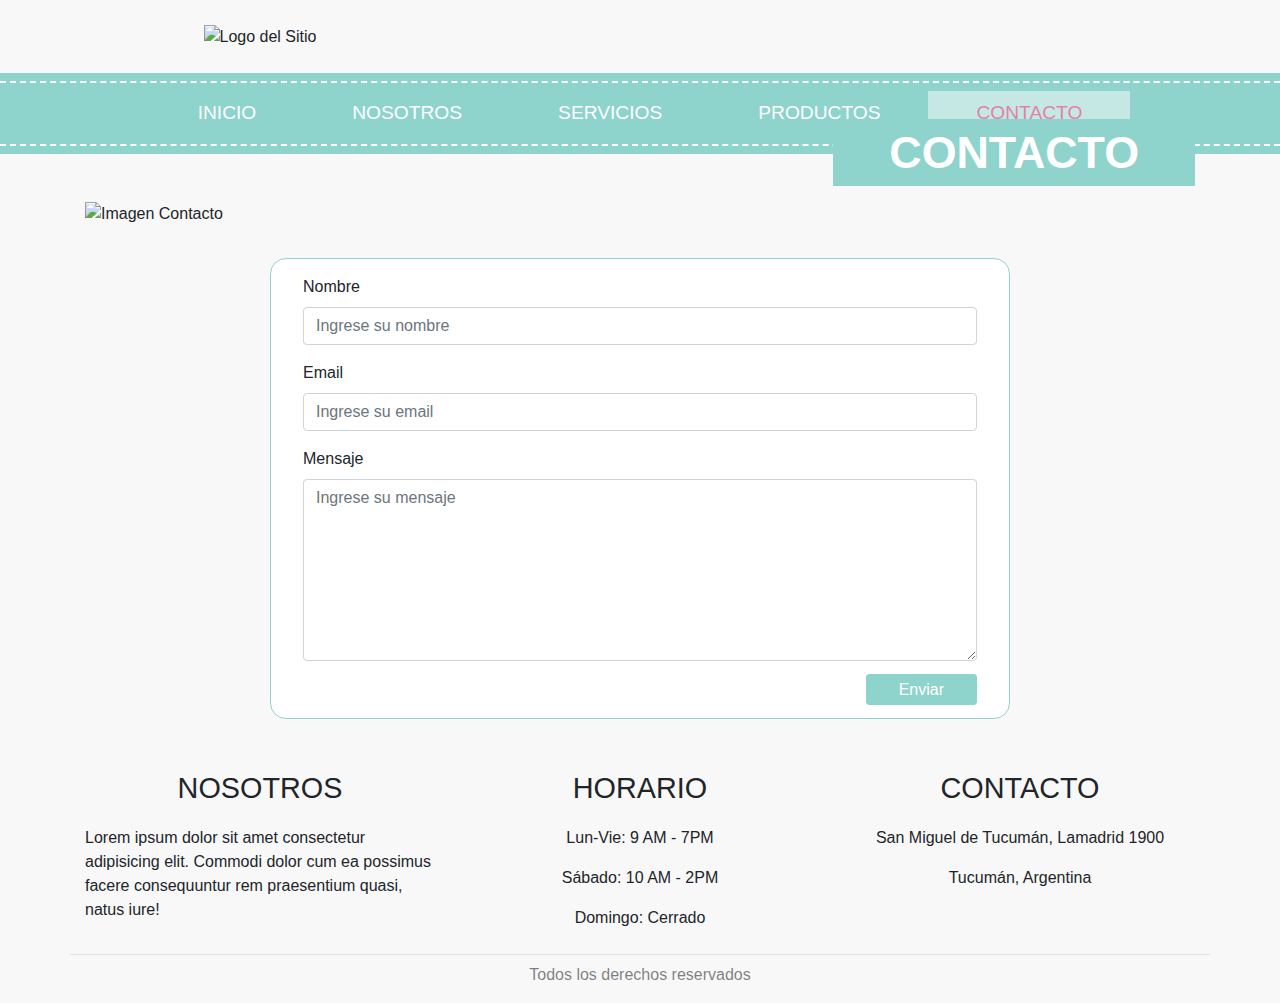
==== contacto.html @ bc848c0f "Agregando la Página de contacto.html" ====
<!DOCTYPE html>
<html lang="en">
<head>
    <meta charset="UTF-8">
    <meta name="viewport" content="width=device-width, initial-scale=1.0">
    <!-- CARGANDO FUENTES DE GOOGLE -->
    <link href="https://fonts.googleapis.com/css?family=Italianno|Lato:400,700,900|Raleway:400,700,900" rel="stylesheet">
    <!-- CARGANDO BOOTSTRAP 4 -->
    <link rel="stylesheet" href="css/bootstrap.css">
    <!-- CARGANDO FONT AWESOME -->
    <link rel="stylesheet" href="fonts/css/all.min.css">
    <!-- CARGANDO SWIPER -->
    <link rel="stylesheet" href="css/swiper.min.css">
    <!-- CARGANDO ESTILOS PROPIOS -->
    <link rel="stylesheet" href="css/estilos.css">
    <title>Carolina Spa | Contacto</title>
</head>
<body>

    <!-- ENCABEZADO DE LA PÁGINA -->
    <header id="encabezado">
        <div class="container">
            <div class="row justify-content-lg-between align-items-lg-center">
                <div class="col-12 col-6 col-lg-4 my-4 text-center">
                    <img src="images/logo.svg" alt="Logo del Sitio" class="img-fluid">
                </div>
                <div class="col-12 col-6 col-lg-3 my-3">
                    <ul class="list-unstyled d-flex text-center justify-content-center iconosRedesSociales">
                        <li class="px-2"><a href="#"><i class="fab fa-2x fa-facebook-f"></i></a></li>
                        <li class="px-2"><a href="#"><i class="fab fa-2x fa-twitter"></i></a></li>
                        <li class="px-2"><a href="#"><i class="fab fa-2x fa-instagram"></i></a></li>
                        <li class="px-2"><a href="#"><i class="fab fa-2x fa-pinterest-p"></i></a></li>
                        <li class="px-2"><a href="#"><i class="fab fa-2x fa-youtube"></i></a></li>
                    </ul>
                </div>
            </div>
        </div>
    </header>

    <!-- MENU DE NAVEGACIÓN -->
    <section id="menuDeNavegacionPrincipal" class="bg-secondary py-2">
        <nav class="navbar navbar-expand-md navbar-dark bg-secondary">
            <button class="navbar-toggler d-md-none" type="button" data-toggle="collapse" data-target="#collapsibleNavId" aria-controls="collapsibleNavId"
                aria-expanded="false" aria-label="Toggle navigation">
                <span class="navbar-toggler-icon"></span>
            </button>
            <a class="navbar-brand d-md-none" href="#">Carolina Spa</a>
            <div class="collapse navbar-collapse justify-content-md-center align-items-md-center" id="collapsibleNavId">
                <ul class="list-unstyled text-center d-flex flex-column flex-md-row mb-0">
                    <li class="py-2 px-md-3 px-lg-5 text-uppercase">
                        <a class="text-white" href="index.html">Inicio</a>
                    </li>
                    <li class="py-2 px-md-3 px-lg-5 text-uppercase">
                        <a class="text-white" href="nosotros.html">Nosotros</a>
                    </li>
                    <li class="py-2 px-md-3 px-lg-5 text-uppercase">
                        <a class="text-white" href="servicios.html">Servicios</a>
                    </li>
                    <li class="py-2 px-md-3 px-lg-5 text-uppercase">
                        <a class="text-white" href="productos.html">Productos</a>
                    </li>
                    <li class="py-2 px-md-3 px-lg-5 text-uppercase active">
                        <a class="text-white" href="contacto.html">Contacto</a>
                    </li>
                </ul>
            </div>
        </nav>
    </section>

    <!-- CONTENIDO PRODUCTOS -->
    <section id="paginaContactoHero" class="mt-5">
        <div class="container">
            <div class="row no-gutters">
                <div class="col-12">
                    <img src="images/contacto.jpg" alt="Imagen Contacto" class="img-fluid">
                    <div class="bloqueInformacion bg-secondary">
                        <p class="mb-0 px-6 d-none d-md-block">Contacto</p>
                    </div>
                </div>
                <div class="col-12 mt-md-4">
                    <h2 class="titulo d-md-none text-center pt-3">Contacto</h2>
                </div>
            </div>
            <div class="row no-gutters justify-content-center">
                <div class="col-12 col-lg-8">
                    <form action="" id="formularioContacto" class="formulario mt-2">

                            <div class="form-group">
                              <label for="nombre">Nombre</label>
                              <input type="text" class="form-control" name="nombre" id="nombre" placeholder="Ingrese su nombre">
                            </div>

                            <div class="form-group">
                              <label for="email">Email</label>
                              <input type="email" name="email" id="email" class="form-control" placeholder="Ingrese su email">
                            </div>

                            <div class="form-group">
                                <label for="mensaje">Mensaje</label>
                                <textarea name="mensaje" id="mensaje" rows="7" class="form-control" placeholder="Ingrese su mensaje"></textarea>
                            </div>

                            <div class="form-group mb-0 text-right">
                                <a href="" class="btn btn-secondary btn-block text-white">Enviar</a>
                            </div>

                    </form>
                </div>
            </div>
        </div>
    </section>  

    <!-- PIE DE PÁGINA -->
    <footer id="pieDePagina">
        <div class="container">
            <div class="row pt-5 pb-2">
                <div class="col-12 col-md-4">
                    <p class="titulo">Nosotros</p>
                    <p>Lorem ipsum dolor sit amet consectetur adipisicing elit. Commodi dolor cum ea possimus facere consequuntur rem praesentium quasi, natus iure!</p>
                </div>
                <div class="col-12 col-sm-6 col-md-4 text-center">
                    <p class="titulo">Horario</p>
                    <p>Lun-Vie: 9 AM - 7PM</p>
                    <p>Sábado: 10 AM - 2PM</p>
                    <p>Domingo: Cerrado</p>
                </div>
                <div class="col-12 col-sm-6 col-md-4 text-center">
                    <p class="titulo">Contacto</p>
                    <p>San Miguel de Tucumán, Lamadrid 1900</p>
                    <p>Tucumán, Argentina</p>
                    <ul class="list-unstyled d-flex text-center justify-content-center iconosRedesSociales">
                        <li class="px-2"><a href="#"><i class="fab fa-2x fa-facebook-f"></i></a></li>
                        <li class="px-2"><a href="#"><i class="fab fa-2x fa-twitter"></i></a></li>
                        <li class="px-2"><a href="#"><i class="fab fa-2x fa-instagram"></i></a></li>
                        <li class="px-2"><a href="#"><i class="fab fa-2x fa-pinterest-p"></i></a></li>
                        <li class="px-2"><a href="#"><i class="fab fa-2x fa-youtube"></i></a></li>
                    </ul>
                </div>
            </div>
            <div class="row border-top">
                <div class="col-12 text-center">
                    <p class="text-black-50 pt-2">Todos los derechos reservados</p>
                </div>
            </div>
        </div>
    </footer>

    <!-- CARGANDO JQUERY -->
    <script src="js/jquery-3.4.1.slim.min.js"></script>
    <!-- CARGANDO POPPER -->
    <script src="js/popper.min.js"></script>
    <!-- CARGANDO BOOTSTRAP 4 -->
    <script src="js/bootstrap.js"></script>
    <!-- CARGANDO AOS - PARA LAS ANIMACIONES -->
    <script src="js/aos.js"></script>
    <!-- CARGANDO UNIVERSAL PARALLAX -->
    <script src="js/universal-parallax.min.js"></script>
    <!-- CARGANDO SWIPER -->
    <script src="js/swiper.min.js"></script>
    <!-- CARGANDO JS PROPIOS -->
    <script src="js/script.js"></script>
</body>
</html>
---- css/estilos.css ----
/*
    1. CONFIGURACIONES GLOBALES
*/
body {
  background-color: #F8F8F8 !important;
}

.parallax__container {
  clip: rect(0, auto, auto, 0);
  height: 100%;
  left: 0;
  overflow: hidden;
  position: absolute;
  top: 0;
  width: 100%;
  z-index: -100;
}

.parallax {
  position: fixed;
  top: 0;
  -webkit-transform: translate3d(0, 0, 0);
  transform: translate3d(0, 0, 0);
  -webkit-transform-style: preserve-3d;
  transform-style: preserve-3d;
  width: 100%;
  /* BG behaviour */
  background-position: center;
  background-repeat: no-repeat;
  background-size: cover;
}

/*
    2. ESTILOS AL #menuDeNavegacionPrincipal
*/
.iconosRedesSociales i {
  transition: all 0.5s ease;
}
.iconosRedesSociales i:hover {
  transform: scale(1.25) rotate(360deg);
}

#menuDeNavegacionPrincipal li a {
  font-size: 1.2rem;
}
#menuDeNavegacionPrincipal nav {
  border-top: 2px dashed #fff;
  border-bottom: 2px dashed #fff;
}
#menuDeNavegacionPrincipal li:hover {
  background-color: #c5e8e5;
}
#menuDeNavegacionPrincipal li:hover a {
  text-decoration: none;
  color: black !important;
}
#menuDeNavegacionPrincipal li.active {
  background-color: #c5e8e5;
}
#menuDeNavegacionPrincipal li.active a {
  text-decoration: none;
  color: #E182A8 !important;
}

/*
    3. ESTILOS AL #slideDeImagenes
*/
#slideDeImagenes .swiper-wrapper {
  height: 35rem;
  color: #fff;
}
#slideDeImagenes .slide {
  background-position: center center;
  background-repeat: no-repeat;
  background-size: cover;
}
#slideDeImagenes .slide_01 {
  background-image: url(../images/slide_01.jpg);
}
#slideDeImagenes .slide_02 {
  background-image: url(../images/slide_02.jpg);
}
#slideDeImagenes .slide_03 {
  background-image: url(../images/slide_03.jpg);
}
#slideDeImagenes .swiper-pagination-bullet {
  width: 16px;
  height: 16px;
}
#slideDeImagenes .swiper-pagination-bullet-active {
  background: #8ED3CC;
}
#slideDeImagenes .swiper-button-next, #slideDeImagenes .swiper-button-prev {
  color: #8ED3CC;
}
#slideDeImagenes .swiper-button-next:after, #slideDeImagenes .swiper-button-prev:after {
  font-size: 1.5rem;
}

/*
    4. ESTILOS A #bienvenido
*/
#bienvenido .titulo {
  line-height: 2rem !important;
}
#bienvenido .leyenda {
  font-size: 1.6rem;
}
#bienvenido .card {
  border: 0 !important;
  background-color: transparent !important;
}
#bienvenido .card-img-top {
  border: 0.5rem solid #fff;
  transition: all 0.4s ease;
}
#bienvenido .card-img-top:hover {
  transform: scale(1.05) rotate(10deg);
}
#bienvenido .card-body {
  border-radius: 0;
  background-color: #fff !important;
  z-index: 10;
  margin-top: -4rem;
}
#bienvenido .card-body h4 {
  font-size: 3.8rem;
  line-height: 2.5rem;
}
#bienvenido .card-body h4 span {
  font-family: Arial, Helvetica, sans-serif;
  font-size: 2rem;
  color: #000;
}
#bienvenido .card-footer {
  border: 0;
  border-radius: 0;
  transition: all 0.3s ease;
}
#bienvenido .card-footer a {
  text-decoration: none;
}
#bienvenido .card-footer:hover {
  background-color: #8ED3CC !important;
}

/*
    5. ESTILOS A #horarios
*/
#horarios .bg-imagen {
  height: 30rem;
  z-index: 10;
}
#horarios .titulo {
  font-size: 2rem;
  text-transform: uppercase;
}
#horarios .table {
  color: #fff;
  margin-bottom: 0;
  border: 2px solid #E182A8 !important;
}
#horarios .table thead {
  background-color: #E182A8 !important;
}
#horarios .table thead th {
  border-bottom: 0 !important;
}

/*
    6. ESTILOS A #productos
*/
#productos h2 {
  font-size: 4rem;
  line-height: 0.5rem;
}
#productos .subTitulo {
  font-size: 3rem;
  text-transform: uppercase;
}
#productos a {
  text-decoration: none;
}
#productos a .card {
  transition: all 0.3s ease-in-out;
  border: 0;
  border-radius: 0;
}
#productos a .card .nombreProducto {
  color: #E182A8;
  font-size: 1.2rem;
}
#productos a .card .descripcion {
  font-size: 0.8rem;
}
#productos a .card .precio {
  font-size: 1.5rem;
}
#productos .card:hover {
  transform: scale(1.1);
}

/*
    7. ESTILOS A #realizaUnaCita
*/
#realizaUnaCita {
  height: 45rem;
}
#realizaUnaCita .titulo {
  font-size: 3.7rem;
}
#realizaUnaCita .contenido {
  font-size: 1.2rem;
  line-height: 3rem;
}
#realizaUnaCita .btn {
  border-radius: 0 !important;
}

/*
    8. ESTILOS A #pieDePagina
*/
#pieDePagina .titulo {
  font-size: 1.8rem;
  text-transform: uppercase;
  font-weight: 500;
  text-align: center;
}

#paginaNosotrosHero .bloqueInformacion {
  position: absolute;
  bottom: 2.5rem;
  right: 0;
  color: white;
  font-size: 2.8rem;
  font-weight: bold;
  text-transform: uppercase;
}
#paginaNosotrosHero .titulo {
  font-size: 3.5rem;
  color: #8ED3CC;
  font-weight: bold;
}
#paginaNosotrosHero .contenido {
  font-size: 1.2rem;
  line-height: 2rem;
}
#paginaNosotrosHero h3 {
  font-size: 4rem;
  line-height: 0.5rem;
}
#paginaNosotrosHero .subTitulo {
  font-size: 2.5rem;
  text-transform: uppercase;
}
#paginaNosotrosHero .modal.show .modal-dialog {
  width: 90%;
}
#paginaNosotrosHero .horario {
  font-size: 2rem;
  text-transform: uppercase;
}
#paginaNosotrosHero .table {
  color: #fff;
  margin-bottom: 0;
  border: 2px solid #E182A8 !important;
}
#paginaNosotrosHero .table thead {
  background-color: #E182A8 !important;
}

#paginaServiciosHero .bloqueInformacion {
  position: absolute;
  bottom: 2.5rem;
  right: 0;
  color: white;
  font-size: 2.8rem;
  font-weight: bold;
  text-transform: uppercase;
}
#paginaServiciosHero .titulo {
  font-size: 3.5rem;
  color: #8ED3CC;
  font-weight: bold;
}
#paginaServiciosHero .contenido {
  font-size: 1.2rem;
  line-height: 2rem;
}
#paginaServiciosHero h3 {
  font-size: 4rem;
  line-height: 0.5rem;
}
#paginaServiciosHero .subTitulo {
  font-size: 2.5rem;
  text-transform: uppercase;
}
#paginaServiciosHero .accordion .card-header {
  background-color: #E182A8;
  padding: 0;
}
#paginaServiciosHero .accordion .card-header h2 {
  color: #fff !important;
  font-size: 2rem;
  text-decoration: none;
}
#paginaServiciosHero .accordion .card-body p {
  font-size: 1.2rem;
  margin-bottom: 0;
  line-height: 1.6;
}
#paginaServiciosHero .aside .nuevosClientes {
  font-size: 2rem;
  text-transform: uppercase;
}
#paginaServiciosHero .aside .cupon {
  border: 2px dashed #fff;
}
#paginaServiciosHero .aside .cupon .tituloCupon {
  font-size: 1.9rem;
}

#paginaProductosHero .bloqueInformacion {
  position: absolute;
  bottom: 2.5rem;
  right: 0;
  color: white;
  font-size: 2.8rem;
  font-weight: bold;
  text-transform: uppercase;
}
#paginaProductosHero .titulo {
  font-size: 3.5rem;
  color: #8ED3CC;
  font-weight: bold;
}
#paginaProductosHero .contenido {
  font-size: 1.2rem;
  line-height: 2rem;
}
#paginaProductosHero h3 {
  font-size: 4rem;
  line-height: 0.5rem;
}
#paginaProductosHero .subTitulo {
  font-size: 2.5rem;
  text-transform: uppercase;
}
#paginaProductosHero .productos a {
  text-decoration: none;
}
#paginaProductosHero .productos a .card {
  transition: all 0.3s ease-in-out;
  border: 0;
  border-radius: 0;
}
#paginaProductosHero .productos a .card .nombreProducto {
  color: #E182A8;
  font-size: 1.2rem;
}
#paginaProductosHero .productos a .card .descripcion {
  font-size: 0.8rem;
}
#paginaProductosHero .productos a .card .precio {
  font-size: 1.5rem;
}
#paginaProductosHero .productos .card:hover {
  transform: scale(1.1);
}

#paginaProductoHero .bloqueInformacion {
  position: absolute;
  bottom: 2.5rem;
  right: 0;
  color: white;
  font-size: 2.8rem;
  font-weight: bold;
  text-transform: uppercase;
}
#paginaProductoHero .titulo {
  font-size: 3.5rem;
  color: #8ED3CC;
  font-weight: bold;
}
#paginaProductoHero .descripcionProducto {
  font-size: 1.2rem;
  line-height: 2rem;
}
#paginaProductoHero .descripcion {
  font-size: 2.2rem;
  text-transform: uppercase;
  margin-bottom: 0;
}
#paginaProductoHero .precio p {
  font-size: 3.5rem;
  text-align: center;
  font-weight: lighter;
}
#paginaProductoHero .precio span {
  font-size: 1.8rem;
}

#paginaContactoHero .bloqueInformacion {
  position: absolute;
  bottom: 2.5rem;
  right: 0;
  color: white;
  font-size: 2.8rem;
  font-weight: bold;
  text-transform: uppercase;
}
#paginaContactoHero .titulo {
  font-size: 3.5rem;
  color: #8ED3CC;
  font-weight: bold;
}
#paginaContactoHero .formulario {
  background-color: #fff !important;
  border: 1px solid #8ED3CC;
  border-radius: 1rem;
  padding: 1rem 2rem;
}
#paginaContactoHero .formulario .form-control:focus {
  border-color: #8ED3CC !important;
  box-shadow: 0 0 0 0.2rem rgba(142, 211, 204, 0.25) !important;
}

/*
    X. MEDIA QUERYS
*/
@media (min-width: 375px) {
  .modal.show .modal-dialog {
    width: 92% !important;
  }
}
@media (min-width: 425px) {
  #bienvenido .card-body {
    padding-left: 4rem !important;
    padding-right: 4rem !important;
  }

  .modal.show .modal-dialog {
    width: 93% !important;
  }
}
@media (min-width: 768px) {
  #bienvenido .titulo {
    line-height: 0.5rem !important;
  }
  #bienvenido .card-body {
    padding-left: 1rem !important;
    padding-right: 1rem !important;
  }

  #horarios .bg-imagen {
    height: 40rem;
  }

  #realizaUnaCita {
    height: 35rem;
  }

  #paginaContactoHero .btn-block {
    width: auto !important;
    display: inline !important;
    padding-right: 2rem;
    padding-left: 2rem;
  }
}
@media (min-width: 992px) {
  #bienvenido .card-body {
    padding-left: 0.5rem !important;
    padding-right: 0.5rem !important;
  }
}

/*# sourceMappingURL=estilos.css.map */
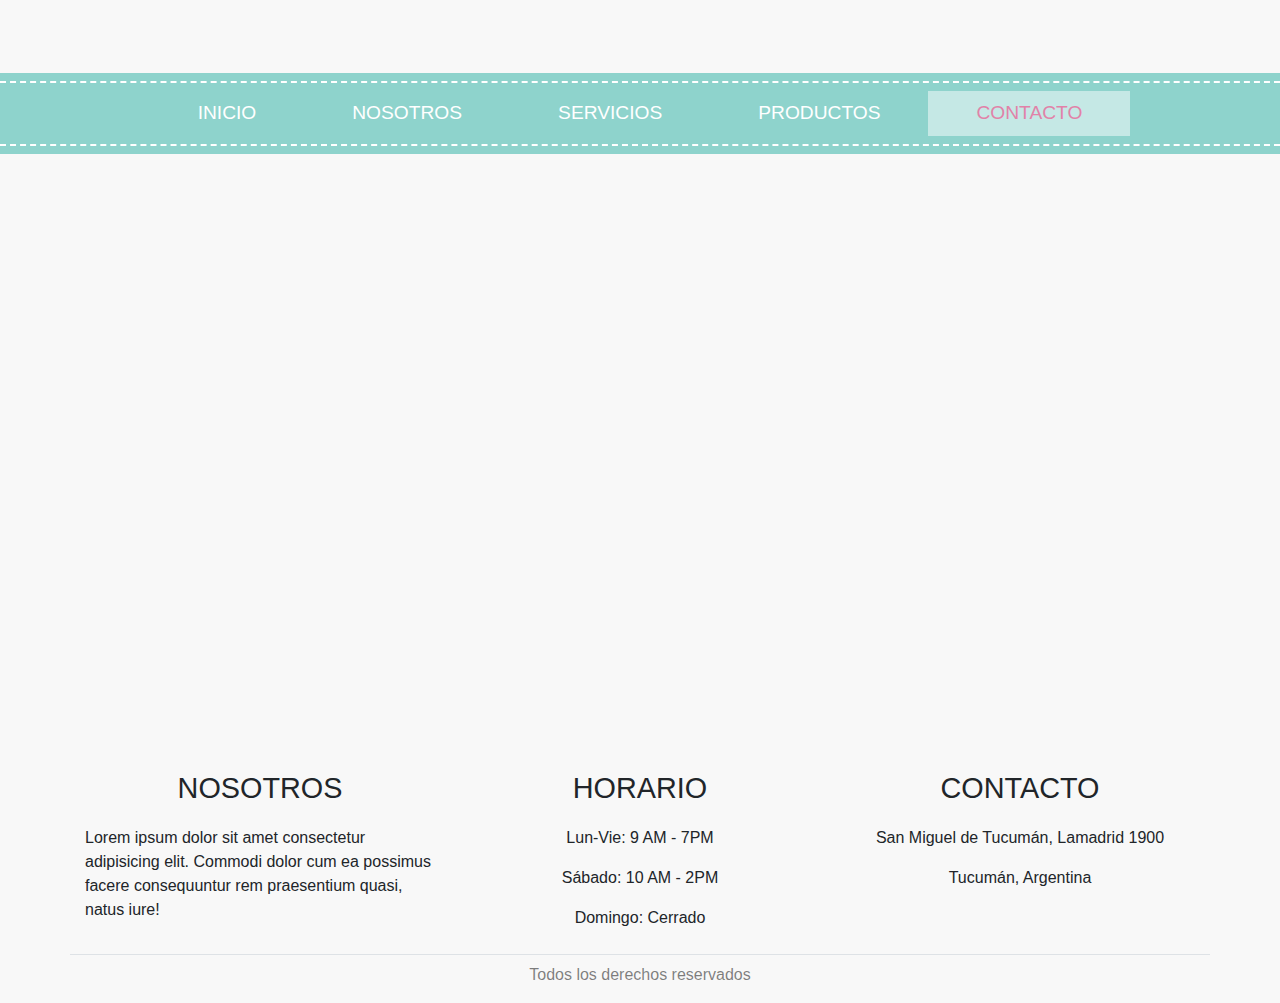
==== commit 7b001b2e: "Agregando detalles y animaciones a la Página contacto.html" ====
--- a/contacto.html
+++ b/contacto.html
@@ -11,6 +11,8 @@
     <link rel="stylesheet" href="fonts/css/all.min.css">
     <!-- CARGANDO SWIPER -->
     <link rel="stylesheet" href="css/swiper.min.css">
+    <!-- CARGANDO AOS -->
+    <link rel="stylesheet" href="css/aos.css">
     <!-- CARGANDO ESTILOS PROPIOS -->
     <link rel="stylesheet" href="css/estilos.css">
     <title>Carolina Spa | Contacto</title>
@@ -21,10 +23,10 @@
     <header id="encabezado">
         <div class="container">
             <div class="row justify-content-lg-between align-items-lg-center">
-                <div class="col-12 col-6 col-lg-4 my-4 text-center">
+                <div class="col-12 col-6 col-lg-4 my-4 text-center" data-aos="fade-right" data-aos-duration="1500">
                     <img src="images/logo.svg" alt="Logo del Sitio" class="img-fluid">
                 </div>
-                <div class="col-12 col-6 col-lg-3 my-3">
+                <div class="col-12 col-6 col-lg-3 my-3" data-aos="fade-left" data-aos-duration="1500">
                     <ul class="list-unstyled d-flex text-center justify-content-center iconosRedesSociales">
                         <li class="px-2"><a href="#"><i class="fab fa-2x fa-facebook-f"></i></a></li>
                         <li class="px-2"><a href="#"><i class="fab fa-2x fa-twitter"></i></a></li>
@@ -71,9 +73,9 @@
     <section id="paginaContactoHero" class="mt-5">
         <div class="container">
             <div class="row no-gutters">
-                <div class="col-12">
+                <div class="col-12" data-aos="flip-left" data-aos-duration="1100">
                     <img src="images/contacto.jpg" alt="Imagen Contacto" class="img-fluid">
-                    <div class="bloqueInformacion bg-secondary">
+                    <div class="bloqueInformacion bg-secondary" data-aos="zoom-in" data-aos-duration="1600">
                         <p class="mb-0 px-6 d-none d-md-block">Contacto</p>
                     </div>
                 </div>
@@ -83,7 +85,7 @@
             </div>
             <div class="row no-gutters justify-content-center">
                 <div class="col-12 col-lg-8">
-                    <form action="" id="formularioContacto" class="formulario mt-2">
+                    <form action="" id="formularioContacto" class="formulario mt-2" data-aos="flip-up" data-aos-duration="1800">
 
                             <div class="form-group">
                               <label for="nombre">Nombre</label>
